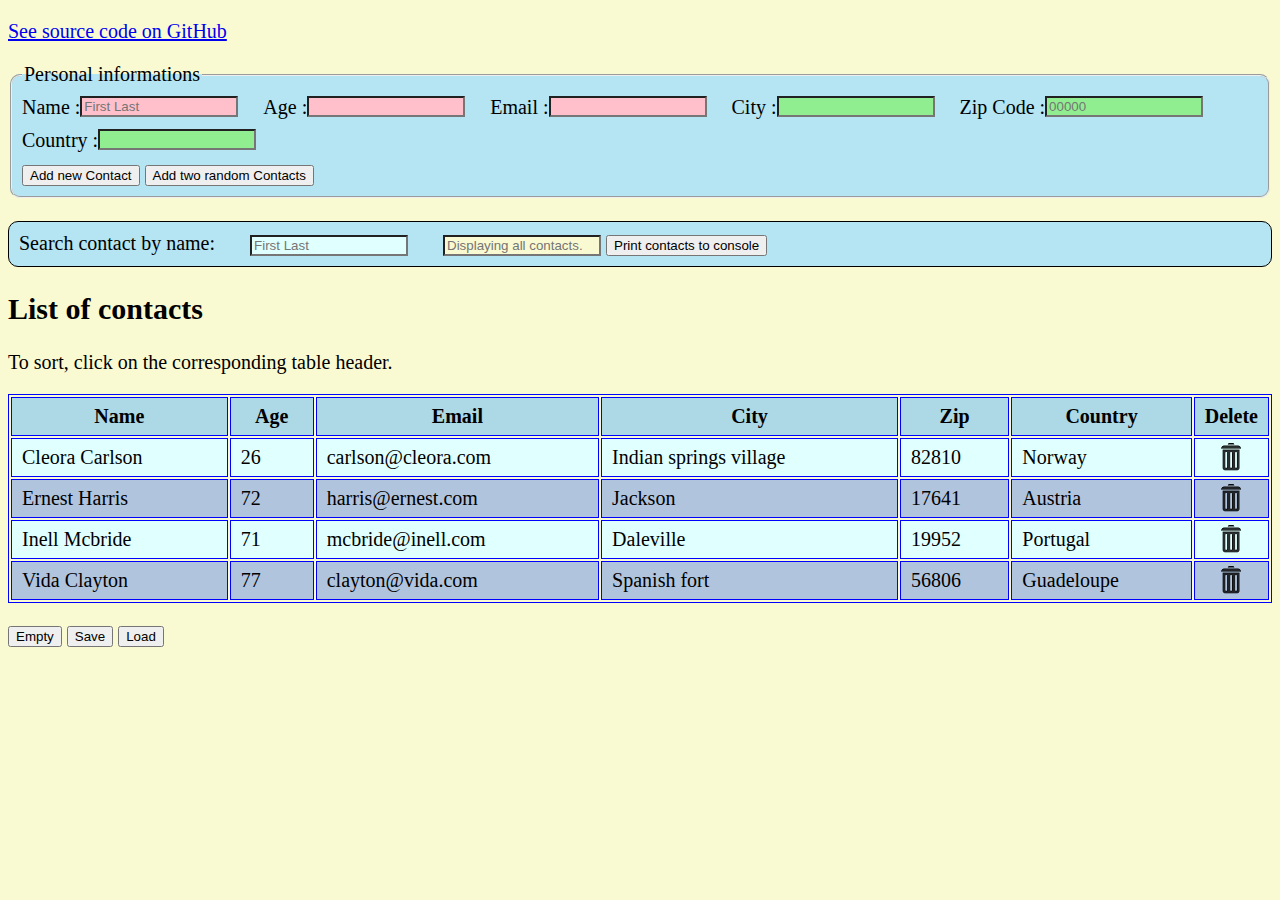
==== index.html @ cfd0ee21 "Moved index and all files a level up, to host on github.io" ====
<!DOCTYPE html>
<html lang="en">

<head>
  <title>A contact manager, v3</title>
  <meta charset="utf-8" />

  <script src='js/random-details.js'></script>
  <script src='js/contact-manager.js'></script>
  <script src='js/utilities.js'></script>
  <script src='js/compare-input.js'></script>
  <script src='js/table-display.js'></script>
  <script src='js/table-listeners.js'></script>
  <script src='js/listeners.js'></script>
  <script src='js/script.js'></script>

  <link rel='stylesheet' href='css/style.css'>
</head>

<body>
    <p></p><a href='https://github.com/irvAng/contact-manager' target="_blank">See source code on GitHub <a></p>
  <form id='inputForm' onsubmit="return formSubmitted();">
    <fieldset>
      <legend>Personal informations</legend>
      <label>
        Name :
        <input type="text" id="name" required placeholder="First Last">
      </label>
      <label>
        Age :
        <input type="number" min='0' max='120' id="age" required>
      </label>
      <label>
        Email :
        <input type="email" id="email" required>
      </label>
      <label>
        City :
        <input type="text" id="city">
      </label>
      <label>
        Zip Code :
        <input type="number" min='0' max='99999' id="zipCode" placeholder='00000'>
      </label>
      <label>
        Country :
        <input type="text" id="country">
      </label>
      <br>
      <button>Add new Contact</button>
      <button id='addRandomContact' type='button'>Add two random Contacts</button>
    </fieldset>
  </form>

  <br>
  <div id='searchDiv'>
    <label for="searchInput">Search contact by name:
      <input id='searchInput' type="text" placeholder="First Last">
    </label>
    <!-- Displays matches -->
    <input id='match-display' type='text' readonly placeholder="Displaying all contacts.">
    <button id='printList'> Print contacts to console</button>
  </div>

  <h2>List of contacts </h2>
    <p>To sort, click on the corresponding table header.</p>
  <!-- <h3>&#x25B2; &#x25BC; &#9650; &#9660;</h3> -->
  <div id="contacts">
    <!-- TABLE GOES HERE -->
  </div>

  <p>
    <button onclick="emptyList();">Empty</button>
    <button onclick="cm.save();">Save</button>
    <button onclick="loadList();">Load</button>
  </p>

</body>

</html>
---- css/style.css ----
body {
	background-color: lightgoldenrodyellow;
	font-size: 20px;
}

/* FORM */
/* legend { background-color: rgb(181, 228, 242)} */
fieldset {
	padding: 10px;
	border-radius: 10px;
	background-color: rgb(181, 228, 242);
 }
 
 fieldset label {
	display: inline-block;
	margin-bottom: 10px;
 }
 
 form input {
	float: right;
	margin-right: 20px;
	width: 150px;
 }
 
 form input:invalid {
	background-color: pink;
 }
 
 form input:valid {
	background-color: lightgreen;
 }
 
 /* SEARCH DIV */
 
#searchDiv {
	border: 1px solid black;
	border-radius: 10px;
	background-color: rgb(181, 228, 242);
	padding: 10px;
}

#searchDiv input {
	/* float: right; */
	margin-left: 30px;
	
	width: 150px;
}

#searchInput {
	background-color: lightcyan;
}

#match-display {
	background-color: lightgoldenrodyellow;
}

 /*  TABLE */
 table {
	margin-top: 20px;
	width: 100%;
 }
 table,
 tr,
 td,
 th {
	border: 1px solid blue;
 }
 
 tr,
 td,
 th {
	padding: 7px 10px 7px 10px;
 }
 
 th {
	background-color: lightblue;
 }
 
 tr:nth-child(even) {
	background-color: lightsteelblue;
 }
 
 tr:nth-child(odd) {
	background-color: lightcyan;
 }
 
 tr:hover {
	background-color: lightgreen;
 }
 
 td.trashIcon {
	background-image: url("../img/trash-icon.png");
	/* For remote image, use next line */
	/* background-image: url("http://irvingangulo.com/assets/cm-f/contact-manager/img/trash-icon.png"); */
	
	/* background-color: transparent; */
	background-position: center center;
	background-repeat: no-repeat;
	width: 20px;
	/* padding-left: 5px;
		padding-right: 5px; */
	/* padding: 30px; */
 }

 td.trashIcon:hover {
	background-color: rgb(252, 62, 62);
 }
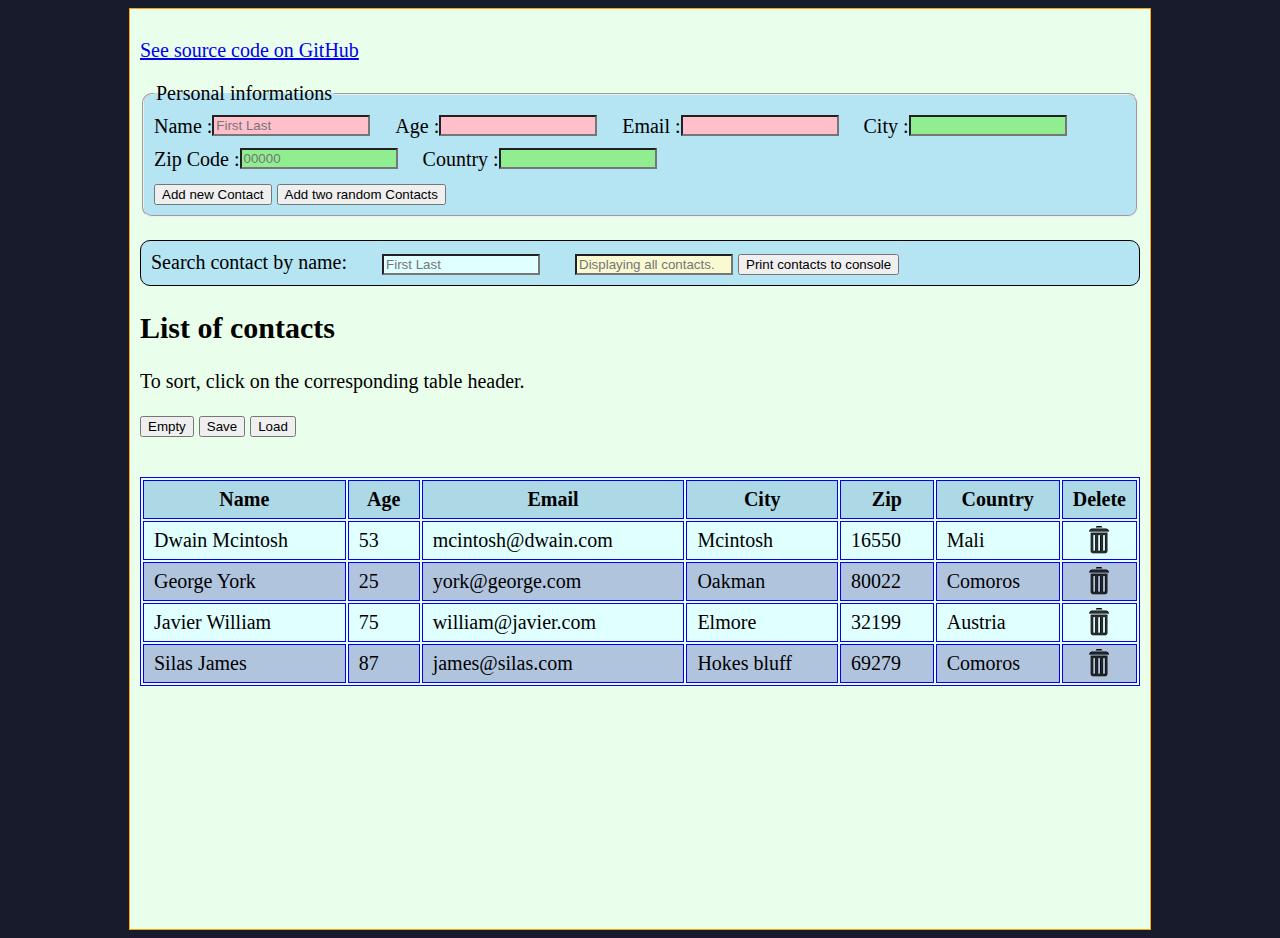
==== commit 37b931a5: "Changes" ====
--- a/index.html
+++ b/index.html
@@ -2,79 +2,85 @@
 <html lang="en">
 
 <head>
-  <title>A contact manager, v3</title>
-  <meta charset="utf-8" />
+	<title>A contact manager, v3</title>
+	<meta charset="utf-8" />
 
-  <script src='js/random-details.js'></script>
-  <script src='js/contact-manager.js'></script>
-  <script src='js/utilities.js'></script>
-  <script src='js/compare-input.js'></script>
-  <script src='js/table-display.js'></script>
-  <script src='js/table-listeners.js'></script>
-  <script src='js/listeners.js'></script>
-  <script src='js/script.js'></script>
+	<script src='js/random-details.js'></script>
+	<script src='js/contact-manager.js'></script>
+	<script src='js/utilities.js'></script>
+	<script src='js/compare-input.js'></script>
+	<script src='js/table-display.js'></script>
+	<script src='js/table-listeners.js'></script>
+	<script src='js/listeners.js'></script>
+	<script src='js/script.js'></script>
 
-  <link rel='stylesheet' href='css/style.css'>
+	<link rel='stylesheet' href='css/style.css'>
 </head>
 
 <body>
-    <p></p><a href='https://github.com/irvAng/contact-manager' target="_blank">See source code on GitHub <a></p>
-  <form id='inputForm' onsubmit="return formSubmitted();">
-    <fieldset>
-      <legend>Personal informations</legend>
-      <label>
-        Name :
-        <input type="text" id="name" required placeholder="First Last">
-      </label>
-      <label>
-        Age :
-        <input type="number" min='0' max='120' id="age" required>
-      </label>
-      <label>
-        Email :
-        <input type="email" id="email" required>
-      </label>
-      <label>
-        City :
-        <input type="text" id="city">
-      </label>
-      <label>
-        Zip Code :
-        <input type="number" min='0' max='99999' id="zipCode" placeholder='00000'>
-      </label>
-      <label>
-        Country :
-        <input type="text" id="country">
-      </label>
-      <br>
-      <button>Add new Contact</button>
-      <button id='addRandomContact' type='button'>Add two random Contacts</button>
-    </fieldset>
-  </form>
+	<div id="topDiv">
+		<p>
+			<a href='https://github.com/irvAng/contact-manager' target="_blank">See source code on GitHub
+			</a>
+		</p>
+		<form id='inputForm' onsubmit="return formSubmitted();">
+			<fieldset>
+				<legend>Personal informations</legend>
+				<label>
+					Name :
+					<input type="text" id="name" required placeholder="First Last">
+				</label>
+				<label>
+					Age :
+					<input type="number" min='0' max='120' id="age" required>
+				</label>
+				<label>
+					Email :
+					<input type="email" id="email" required>
+				</label>
+				<label>
+					City :
+					<input type="text" id="city">
+				</label>
+				<label>
+					Zip Code :
+					<input type="number" min='0' max='99999' id="zipCode" placeholder='00000'>
+				</label>
+				<label>
+					Country :
+					<input type="text" id="country">
+				</label>
+				<br>
+				<button>Add new Contact</button>
+				<button id='addRandomContact' type='button'>Add two random Contacts</button>
+			</fieldset>
+		</form>
 
-  <br>
-  <div id='searchDiv'>
-    <label for="searchInput">Search contact by name:
-      <input id='searchInput' type="text" placeholder="First Last">
-    </label>
-    <!-- Displays matches -->
-    <input id='match-display' type='text' readonly placeholder="Displaying all contacts.">
-    <button id='printList'> Print contacts to console</button>
-  </div>
+		<br>
+		<div id='searchDiv'>
+			<label for="searchInput">Search contact by name:
+				<input id='searchInput' type="text" placeholder="First Last">
+			</label>
+			<!-- Displays matches -->
+			<input id='match-display' type='text' readonly placeholder="Displaying all contacts.">
+			<button id='printList'> Print contacts to console</button>
+		</div>
 
-  <h2>List of contacts </h2>
-    <p>To sort, click on the corresponding table header.</p>
-  <!-- <h3>&#x25B2; &#x25BC; &#9650; &#9660;</h3> -->
-  <div id="contacts">
-    <!-- TABLE GOES HERE -->
-  </div>
+		<h2>List of contacts </h2>
+		<p>To sort, click on the corresponding table header.</p>
+		<!-- <h3>&#x25B2; &#x25BC; &#9650; &#9660;</h3> -->
 
-  <p>
-    <button onclick="emptyList();">Empty</button>
-    <button onclick="cm.save();">Save</button>
-    <button onclick="loadList();">Load</button>
-  </p>
+		<p>
+			<button onclick="emptyList();">Empty</button>
+			<button onclick="cm.save();">Save</button>
+			<button onclick="loadList();">Load</button>
+		</p>
 
+		<div id="contacts">
+			<!-- TABLE GOES HERE -->
+		</div>
+
+	</div>
 </body>
 
-</html>
+</html>--- a/css/style.css
+++ b/css/style.css
@@ -1,8 +1,16 @@
 body {
-	background-color: lightgoldenrodyellow;
+	background-color: #171b2c;
 	font-size: 20px;
 }
 
+#topDiv {
+	width: 1000px;
+	margin: 0 auto;
+	background-color: #eaffeb;
+	min-height: 100vh;
+	padding: 10px;
+	border: 1px solid orange;
+}
 /* FORM */
 /* legend { background-color: rgb(181, 228, 242)} */
 fieldset {
@@ -55,9 +63,14 @@
 }
 
  /*  TABLE */
+ #contacts {
+	overflow: auto;
+ }
+
  table {
 	margin-top: 20px;
 	width: 100%;
+	
  }
  table,
  tr,
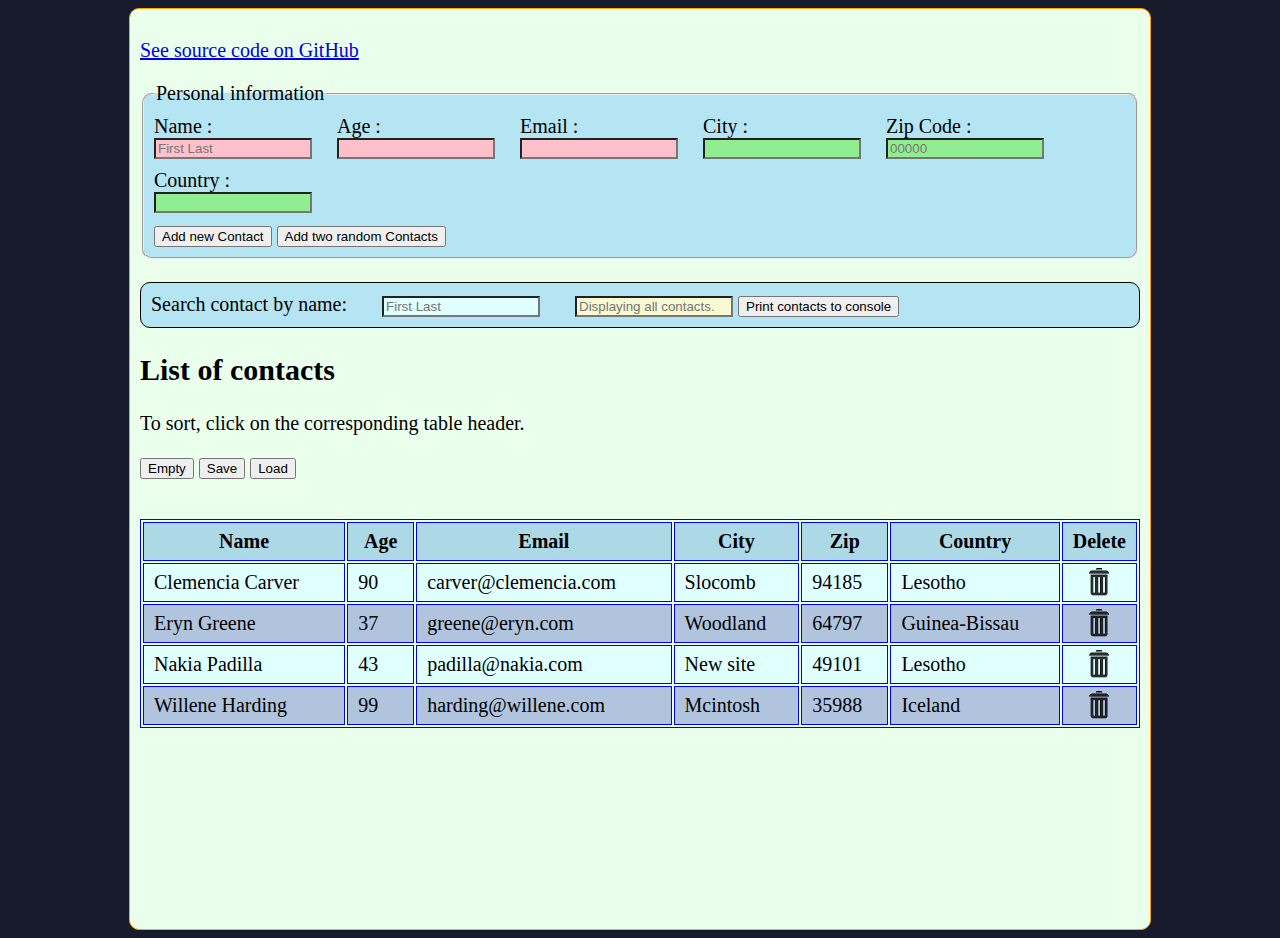
==== commit df2b52c9: "Update index.html" ====
--- a/index.html
+++ b/index.html
@@ -18,69 +18,69 @@
 </head>
 
 <body>
-	<div id="topDiv">
-		<p>
-			<a href='https://github.com/irvAng/contact-manager' target="_blank">See source code on GitHub
+	 <div id="topDiv">
+        <p>
+            <a href='https://github.com/irvAng/contact-manager' target="_blank">See source code on GitHub
 			</a>
-		</p>
-		<form id='inputForm' onsubmit="return formSubmitted();">
-			<fieldset>
-				<legend>Personal informations</legend>
-				<label>
-					Name :
+        </p>
+        <form id='inputForm' onsubmit="return formSubmitted();">
+            <fieldset>
+                <legend>Personal information</legend>
+                <label>
+					Name :  <br>
 					<input type="text" id="name" required placeholder="First Last">
 				</label>
-				<label>
-					Age :
+                <label>
+					Age : <br>
 					<input type="number" min='0' max='120' id="age" required>
 				</label>
-				<label>
-					Email :
+                <label>
+					Email : <br>
 					<input type="email" id="email" required>
 				</label>
-				<label>
-					City :
+                <label>
+					City : <br>
 					<input type="text" id="city">
 				</label>
-				<label>
-					Zip Code :
+                <label>
+					Zip Code : <br>
 					<input type="number" min='0' max='99999' id="zipCode" placeholder='00000'>
 				</label>
-				<label>
-					Country :
+                <label>
+					Country : <br>
 					<input type="text" id="country">
 				</label>
-				<br>
-				<button>Add new Contact</button>
-				<button id='addRandomContact' type='button'>Add two random Contacts</button>
-			</fieldset>
-		</form>
+                <br>
+                <button>Add new Contact</button>
+                <button id='addRandomContact' type='button'>Add two random Contacts</button>
+            </fieldset>
+        </form>
 
-		<br>
-		<div id='searchDiv'>
-			<label for="searchInput">Search contact by name:
+        <br>
+        <div id='searchDiv'>
+            <label for="searchInput">Search contact by name:
 				<input id='searchInput' type="text" placeholder="First Last">
 			</label>
-			<!-- Displays matches -->
-			<input id='match-display' type='text' readonly placeholder="Displaying all contacts.">
-			<button id='printList'> Print contacts to console</button>
-		</div>
+            <!-- Displays matches -->
+            <input id='match-display' type='text' readonly placeholder="Displaying all contacts.">
+            <button id='printList'> Print contacts to console</button>
+        </div>
 
-		<h2>List of contacts </h2>
-		<p>To sort, click on the corresponding table header.</p>
-		<!-- <h3>&#x25B2; &#x25BC; &#9650; &#9660;</h3> -->
+        <h2>List of contacts </h2>
+        <p>To sort, click on the corresponding table header.</p>
+        <!-- <h3>&#x25B2; &#x25BC; &#9650; &#9660;</h3> -->
 
-		<p>
-			<button onclick="emptyList();">Empty</button>
-			<button onclick="cm.save();">Save</button>
-			<button onclick="loadList();">Load</button>
-		</p>
+        <p>
+            <button onclick="emptyList();">Empty</button>
+            <button onclick="cm.save();">Save</button>
+            <button onclick="loadList();">Load</button>
+        </p>
 
-		<div id="contacts">
-			<!-- TABLE GOES HERE -->
-		</div>
+        <div id="contacts">
+            <!-- TABLE GOES HERE -->
+        </div>
 
-	</div>
+    </div>
 </body>
 
-</html>+</html>
--- a/css/style.css
+++ b/css/style.css
@@ -4,12 +4,13 @@
 }
 
 #topDiv {
-	width: 1000px;
+	max-width: 1000px;
 	margin: 0 auto;
 	background-color: #eaffeb;
 	min-height: 100vh;
 	padding: 10px;
 	border: 1px solid orange;
+	border-radius: 10px;
 }
 /* FORM */
 /* legend { background-color: rgb(181, 228, 242)} */
